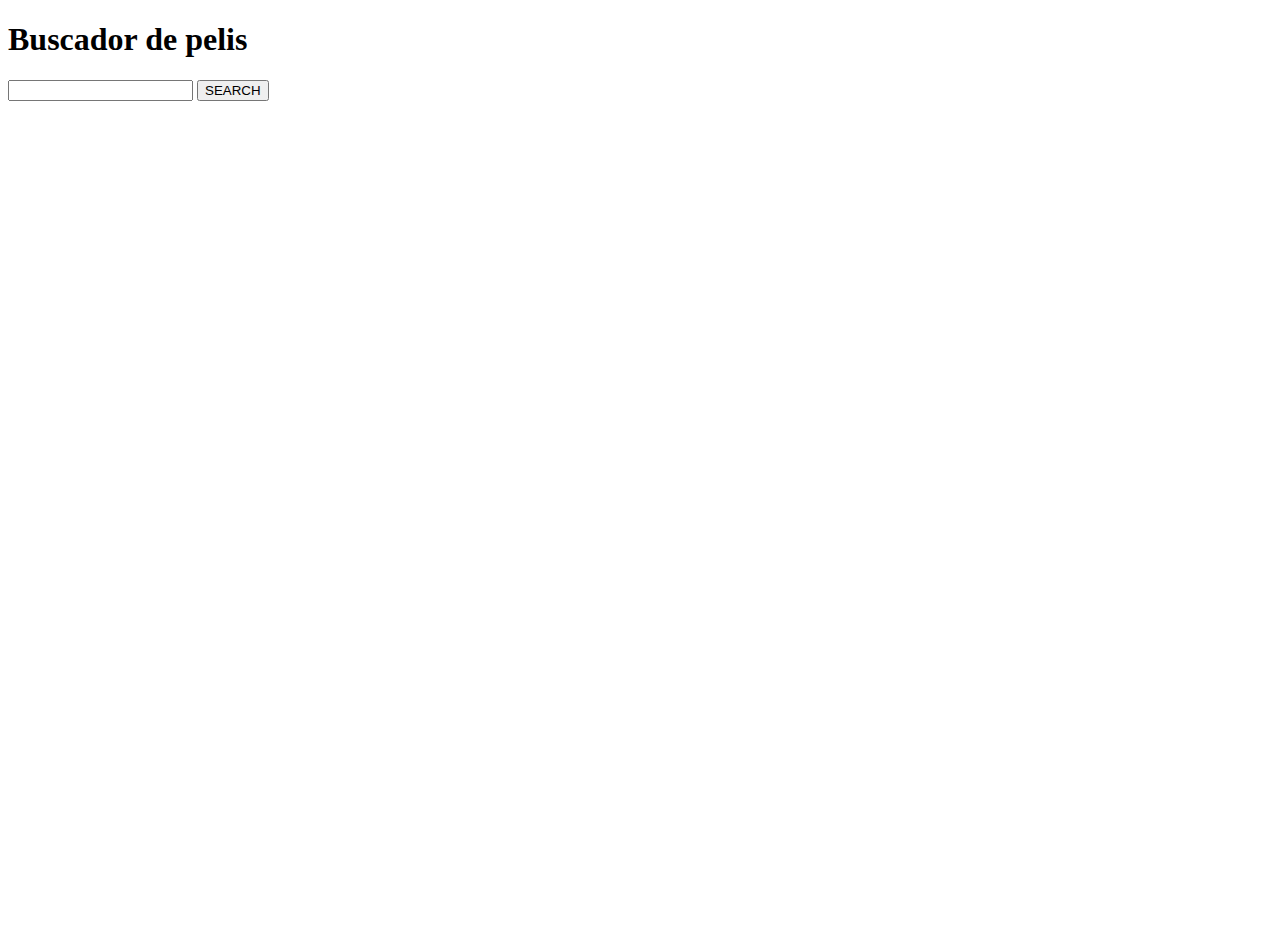
==== docs/index.html @ ba742b8f "Add gulp docs" ====
<!DOCTYPE html>
<html lang="en">
    
    <head>
        <meta charset="UTF-8">
        <meta name="viewport" content="width=device-width, initial-scale=1.0">
        <meta http-equiv="X-UA-Compatible" content="ie=edge">
        <title>EvalFinal PatiJoe</title>
        <link rel="icon" href="favicon.png" />
        <link rel="stylesheet" href="assets/css/main.css">
    </head>
    
    <body>
         <h1 class="main-title">Buscador de pelis</h1>

        <div class="container">
            <div class="favorites_block">
                <div class="search_block">
                    <input type="text" class="field">
                    <button class="btn">SEARCH</button>
                </div>
                <ul class="list__favorites"></ul>
            </div>
            <div class="list_block">
                <ul class="list"></ul>
            </div>
        </div>
        <script src="assets/js/main.js"></script>
    </body>

</html>
---- docs/assets/css/main.css ----
body {height: 100vh;}.container {display: -webkit-box;display: -ms-flexbox;display: flex;}.favorites_block {display: -webkit-box;display: -ms-flexbox;display: flex;-webkit-box-orient: vertical;-webkit-box-direction: normal;-ms-flex-direction: column;flex-direction: column;}.item__img {margin-bottom: 20px;}.item__list {margin: 10px;border: 2px solid black;background-color: white;text-align: center;}.item__list .item__title {color: grey;}.item__list2 {margin: 10px;border: 5px solid black;background-color: grey;text-align: center;}.item__list2 .item__title {color: white;}
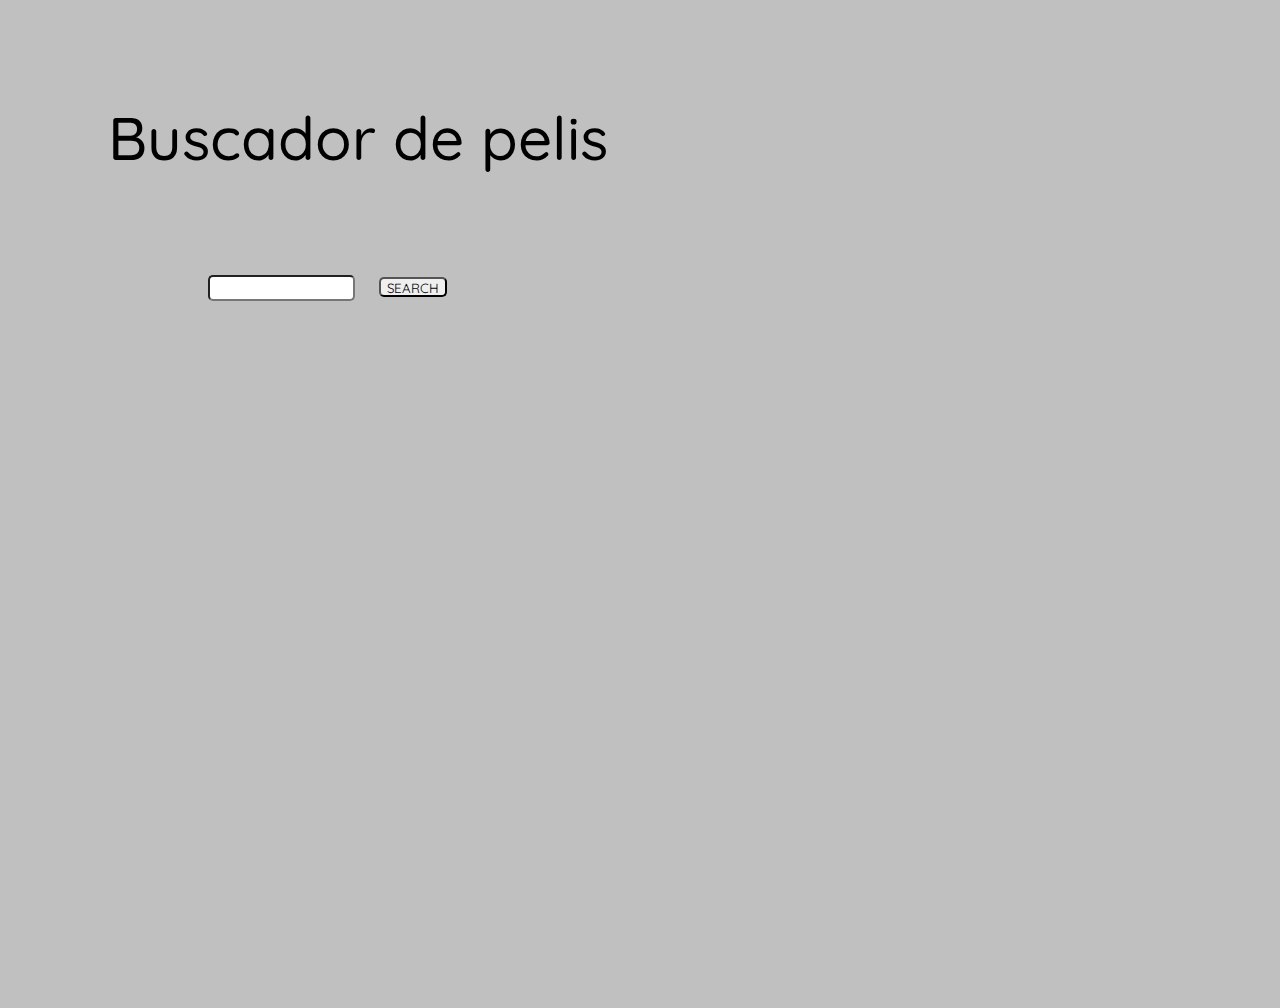
==== commit 963b6aa7: "Fix array favorites again" ====
--- a/docs/index.html
+++ b/docs/index.html
@@ -7,6 +7,7 @@
         <meta http-equiv="X-UA-Compatible" content="ie=edge">
         <title>EvalFinal PatiJoe</title>
         <link rel="icon" href="favicon.png" />
+        <link href="https://fonts.googleapis.com/css?family=Quicksand:500" rel="stylesheet">
         <link rel="stylesheet" href="assets/css/main.css">
     </head>
     
--- a/docs/assets/css/main.css
+++ b/docs/assets/css/main.css
@@ -1 +1 @@
-body {height: 100vh;}.container {display: -webkit-box;display: -ms-flexbox;display: flex;}.favorites_block {display: -webkit-box;display: -ms-flexbox;display: flex;-webkit-box-orient: vertical;-webkit-box-direction: normal;-ms-flex-direction: column;flex-direction: column;}.item__img {margin-bottom: 20px;}.item__list {margin: 10px;border: 2px solid black;background-color: white;text-align: center;}.item__list .item__title {color: grey;}.item__list2 {margin: 10px;border: 5px solid black;background-color: grey;text-align: center;}.item__list2 .item__title {color: white;}
+body {height: 100vh;background-color: silver;}.container {display: -webkit-box;display: -ms-flexbox;display: flex;-webkit-box-pack: justify;-ms-flex-pack: justify;justify-content: space-between;margin: 100px 200px;}.main-title {font-family: 'Quicksand', sans-serif;font-weight: 500;font-size: 60px;margin: 100px 0 0 100px;}.favorites_block {display: -webkit-box;display: -ms-flexbox;display: flex;-webkit-box-orient: vertical;-webkit-box-direction: normal;-ms-flex-direction: column;flex-direction: column;}.list {list-style: none;}.list__favorites {list-style: none;}.field {width: 50%;height: 20px;border-radius: 5px;}.btn {height: 20px;margin-left: 20px;border-radius: 5px;font-family: 'Quicksand', sans-serif;}.item__img {margin-bottom: 20px;}.item__list {margin: 10px;border: 2px solid black;background-color: white;text-align: center;}.item__list .item__title {font-family: 'Quicksand', sans-serif;font-weight: 500;color: grey;}.item__list2 {margin: 10px;border: 5px solid black;background-color: grey;text-align: center;}.item__list2 .item__title {font-family: 'Quicksand', sans-serif;font-weight: 500;color: white;}
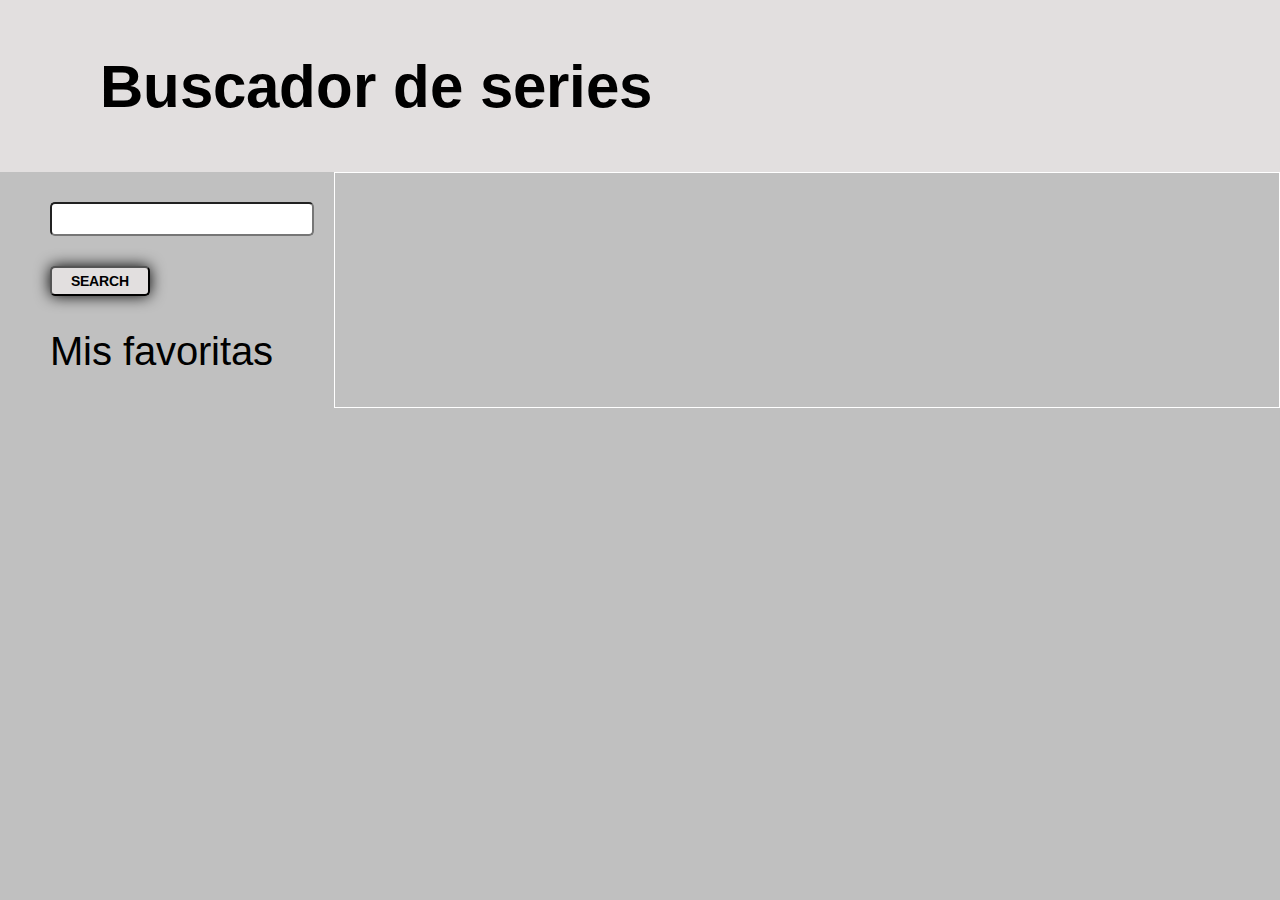
==== commit 06063457: "Add some style" ====
--- a/docs/index.html
+++ b/docs/index.html
@@ -7,19 +7,23 @@
         <meta http-equiv="X-UA-Compatible" content="ie=edge">
         <title>EvalFinal PatiJoe</title>
         <link rel="icon" href="favicon.png" />
-        <link href="https://fonts.googleapis.com/css?family=Quicksand:500" rel="stylesheet">
+        <link href="https://fonts.googleapis.com/css?family=Arimo:700" rel="stylesheet">
         <link rel="stylesheet" href="assets/css/main.css">
     </head>
     
     <body>
-         <h1 class="main-title">Buscador de pelis</h1>
+        <div class="title">
+             <h1 class="main-title">Buscador de series</h1>
 
+        </div>
         <div class="container">
             <div class="favorites_block">
                 <div class="search_block">
                     <input type="text" class="field">
                     <button class="btn">SEARCH</button>
                 </div>
+                 <h2 class="favorites_title">Mis favoritas</h2>
+
                 <ul class="list__favorites"></ul>
             </div>
             <div class="list_block">
--- a/docs/assets/css/main.css
+++ b/docs/assets/css/main.css
@@ -1 +1 @@
-body {height: 100vh;background-color: silver;}.container {display: -webkit-box;display: -ms-flexbox;display: flex;-webkit-box-pack: justify;-ms-flex-pack: justify;justify-content: space-between;margin: 100px 200px;}.main-title {font-family: 'Quicksand', sans-serif;font-weight: 500;font-size: 60px;margin: 100px 0 0 100px;}.favorites_block {display: -webkit-box;display: -ms-flexbox;display: flex;-webkit-box-orient: vertical;-webkit-box-direction: normal;-ms-flex-direction: column;flex-direction: column;}.list {list-style: none;}.list__favorites {list-style: none;}.field {width: 50%;height: 20px;border-radius: 5px;}.btn {height: 20px;margin-left: 20px;border-radius: 5px;font-family: 'Quicksand', sans-serif;}.item__img {margin-bottom: 20px;}.item__list {margin: 10px;border: 2px solid black;background-color: white;text-align: center;}.item__list .item__title {font-family: 'Quicksand', sans-serif;font-weight: 500;color: grey;}.item__list2 {margin: 10px;border: 5px solid black;background-color: grey;text-align: center;}.item__list2 .item__title {font-family: 'Quicksand', sans-serif;font-weight: 500;color: white;}
+body {margin: 0;height: 100vh;background-color: silver;}.title {background-color: #e2dfdf;}.main-title {font-family: 'Arimo', sans-serif;font-weight: 700;font-size: 60px;padding: 50px 0 50px 100px;margin: 0;}.container {display: -webkit-box;display: -ms-flexbox;display: flex;-webkit-box-pack: justify;-ms-flex-pack: justify;justify-content: space-between;margin-left: 50px;}.list_block {-webkit-box-flex: 1;-ms-flex-positive: 1;flex-grow: 1;margin-left: 20px;border: 1px solid white;display: -webkit-box;display: -ms-flexbox;display: flex;-webkit-box-orient: vertical;-webkit-box-direction: normal;-ms-flex-direction: column;flex-direction: column;-webkit-box-pack: center;-ms-flex-pack: center;justify-content: center;}.list {list-style: none;margin: 0;padding: 0;}.item__list {width: 320px;}.favorites_block {display: -webkit-box;display: -ms-flexbox;display: flex;-webkit-box-orient: vertical;-webkit-box-direction: normal;-ms-flex-direction: column;flex-direction: column;}.search_block {display: -webkit-box;display: -ms-flexbox;display: flex;-webkit-box-orient: vertical;-webkit-box-direction: normal;-ms-flex-direction: column;flex-direction: column;-webkit-box-pack: center;-ms-flex-pack: center;justify-content: center;-webkit-box-align: start;-ms-flex-align: start;align-items: flex-start;}.field {width: 250px;height: 20px;margin: 30px 0;padding: 5px;border-radius: 5px;font-family: 'Arimo', sans-serif;font-size: 16px;}.btn {width: 100px;height: 30px;border-radius: 5px;font-family: 'Arimo', sans-serif;font-size: 14px;font-weight: 800;background-color: #e2dfdf;-webkit-box-shadow: 0 0 15px black;box-shadow: 0 0 15px black;}.btn:hover {-webkit-box-shadow: 0 0 8px white;box-shadow: 0 0 8px white;font-size: 16px;}.favorites_title {font-family: 'Arimo', sans-serif;font-weight: 500;font-size: 40px;}.list__favorites {list-style: none;margin: 0;padding: 0;}.item__img {margin-bottom: 20px;}.item__list {margin: 10px;border: 2px solid black;background-color: white;text-align: center;}.item__list .item__title {font-family: 'Arimo', sans-serif;font-weight: 500;color: grey;}.item__list2 {margin: 10px;border: 5px solid black;background-color: grey;text-align: center;}.item__list2 .item__title {font-family: 'Arimo', sans-serif;font-weight: 500;color: white;}@media all and (width: 768px) {.container {margin: 100px 200px;}}@media all and (min-width: 750px) {.list {display: grid;grid-template-columns: 1fr 1fr;}}@media all and (min-width: 900px) {.list {grid-template-columns: 1fr 1fr 1fr;}}
